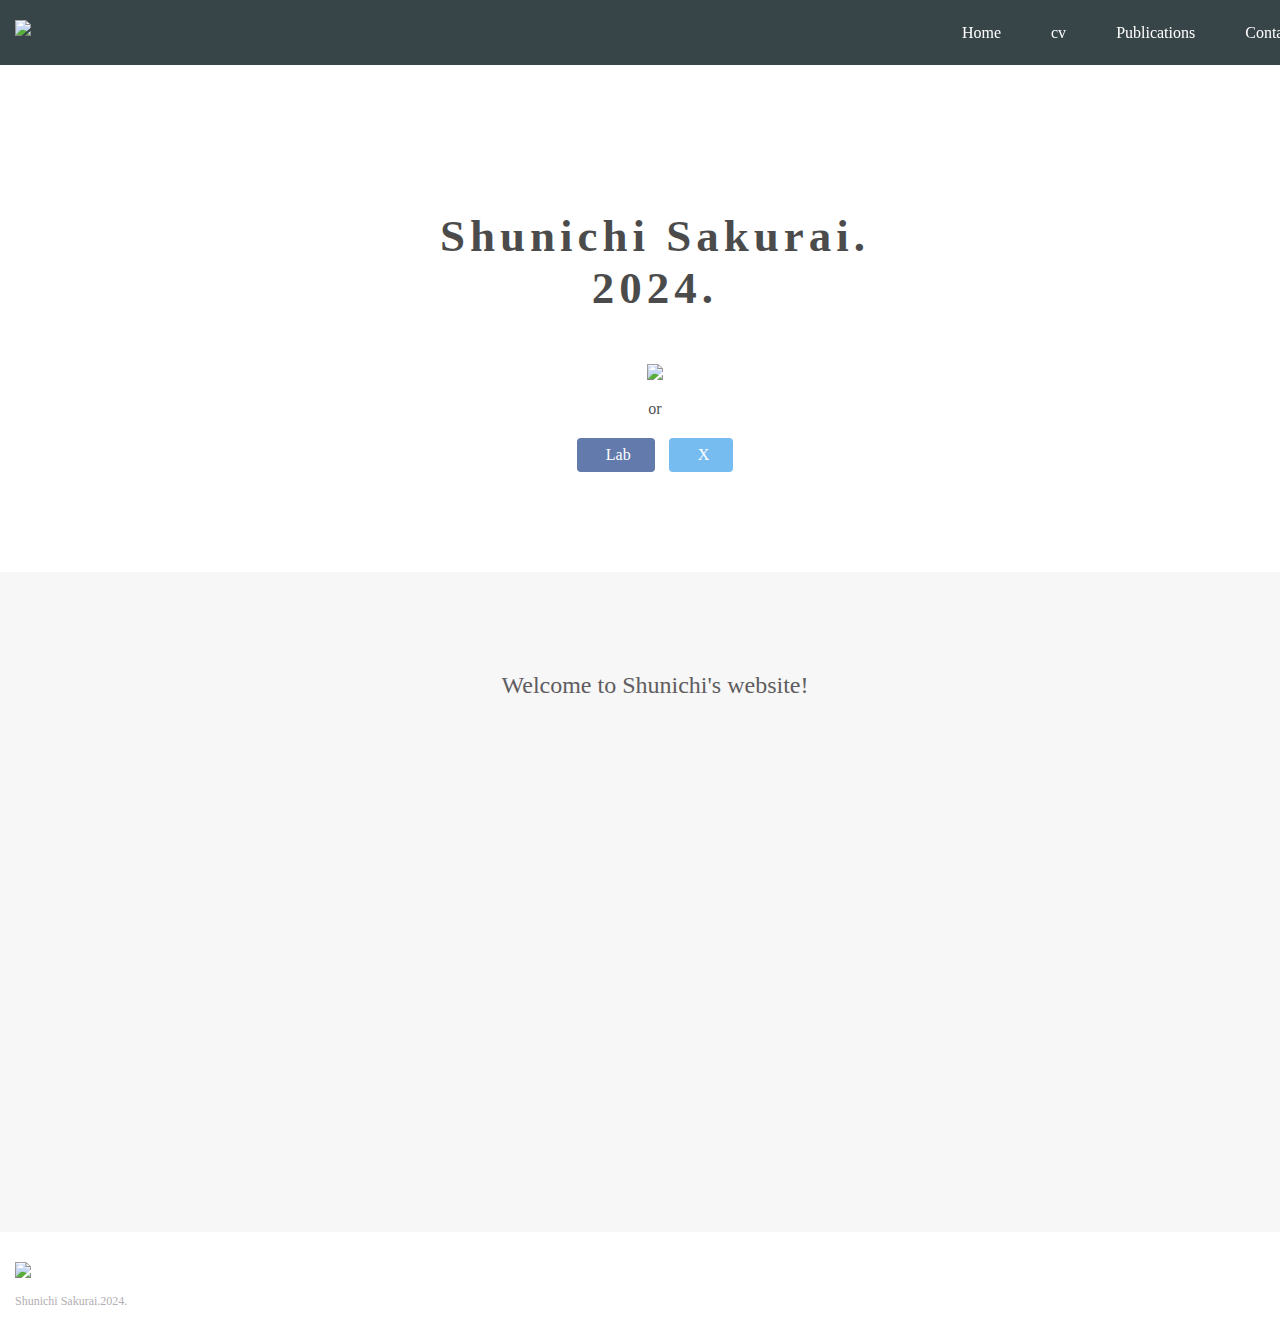
==== index.html @ 9938bb9f "Update index.html" ====
<!DOCTYPE html>
<html>
<head>
  <meta charset="utf-8">
  <meta name="description" content="Home page of Shunichi Sakurai.">
  <title>sakushunjp</title>
<!--   <link href="https://maxcdn.bootstrapcdn.com/font-awesome/4.7.0/css/font-awesome.min.css" rel="stylesheet" integrity="sha384-wvfXpqpZZVQGK6TAh5PVlGOfQNHSoD2xbE+QkPxCAFlNEevoEH3Sl0sibVcOQVnN" crossorigin="anonymous"> -->
  <link rel="stylesheet" type="text/css" href="stylesheet.css">
<!--   <link rel="preconnect" href="https://fonts.googleapis.com">
  <link rel="preconnect" href="https://fonts.gstatic.com" crossorigin>
  <link href="https://fonts.googleapis.com/css2?family=M+PLUS+Rounded+1c&display=swap" rel="stylesheet"> -->
</head>
<body>
  <header>
    <div class="container">
      <div class="header-left">
        <img class="logo" src="https://github.com/sakushunjp/sakushunjp.github.io/blob/main/sakushun_in_no.png?raw=true">
      </div>
      <span class="fa fa-bars menu-icon"></span>
      <div class="header-right">
        <a href="https://sakushunjp.github.io/">Home</a>
        <a href="https://sakushunjp.github.io/cv">cv</a>        
        <a href="https://sakushunjp.github.io/publicatoins">Publications</a>        
        <a href="https://sakushunjp.github.io/contact">Contact</a>
<!--         <a href="#" class="login">ログイン</a> -->
      </div>
    </div>
  </header>
<!-- 
      <nav id="mainNav">
      <div class="inner">
	<a class="menu" id="menu"><span>MENU</span></a>
	<div class="panel">
	  <ul>
	    <li> <a href="index.html"><strong>トップページ</strong><span>Top</span></a></li>
	    <li>
	      <a href="members.html"><strong>メンバー</strong><span>Members</span></a>
	    </li>
	    <li>
	      <a href="https://scrapbox.io/isakarilab-public/目次"><strong>研究内容</strong><span>Studies</span></a>
	    </li>
	    <li class="current-menu-item">
	      <a href="publications.html"><strong>業績</strong><span>Publications</span></a>
	    </li>
	    <li><a href="lecture.html"><strong>講義</strong><span>Lectures</span></a></li>
	    <li><a href="contact.html"><strong>連絡先・アクセス</strong><span>Contacts・Directions</span></a></li>
	  </ul>
	</div>
      </div>
    </nav> -->
  
  <div class="top-wrapper">
    <div class="container">
      <h1>Shunichi Sakurai.<br>2024.</h1>
<!--       <p>Progateはオンラインプログラミング学習サービスです。<br>初心者にもやさしいスライドとレッスンで、ウェブサービスを作りながらプログラミングを学んでいきましょう。</p> -->
      <div class="btn-wrapper">
<!--         <a href="#" class="btn signup">CV</a> -->
        <a href="https://sakushunjp.github.io/">
          <img class="logo" src="https://github.com/sakushunjp/sakushunjp.github.io/blob/main/sakurai-germeny.jpg?raw=true">
        </a>
        <p>or</p>
        <a href="https://www.katsura.sd.keio.ac.jp/" class="btn facebook" target="_blank"><span class="fa fa-home"></span>Lab</a>
        <a href="https://x.com/sakushunjp" class="btn twitter" target="_blank"><span class="fa fa-twitter"></span>X</a>
      </div>
    </div>
  </div>
  <div class="lesson-wrapper">
    <div class="container">
      <div class="heading">
        <h2>Welcome to Shunichi's website!</h2>
      </div>
<!--       <div class="lessons">
        <div class="lesson">
          <div class="lesson-icon">
            <img src="https://github.com/sakushunjp/sakushunjp.github.io/blob/main/sakurai-germeny.jpg?raw=true">
            <p>HTML & CSS</p>
          </div>
          <p class="text-contents">ウェブページの作成に使用される言語です。HTMLとCSSを組み合わせることで、静的なページを作り上げることができます。</p>
        </div>
        <div class="lesson">
          <div class="lesson-icon">
            <img src="https://prog-8.com/images/html/advanced/jQuery.png">
            <p>jQuery</p>
          </div>
          <p class="text-contents">素敵な動きを手軽に実装できるJavaScriptライブラリです。 アニメーション効果をつけたり、Ajax（エイジャックス）を使って外部ファイルを読み込んだりと色々なことができます。</p>
        </div>
        <div class="lesson">
          <div class="lesson-icon">
            <img src="https://prog-8.com/images/html/advanced/ruby.png">
            <p>Ruby</p>
          </div>
          <p class="text-contents">オープンソースの動的なプログラミング言語で、 シンプルさと高い生産性を備えています。大きなWebアプリケーションから小さな日用ツールまで、さまざまなソフトウェアを作ることができます。</p>
        </div>
         <div class="lesson">
          <div class="lesson-icon">
            <img src="https://prog-8.com/images/html/advanced/php.png">
            <p>PHP</p>
          </div>
          <p class="text-contents">HTMLだけではページの内容を変えることはできません。PHPはHTMLにプログラムを埋め込み、それを可能にします。</p>
        </div>
      </div> -->
      <div class="clear"></div>
    </div>
  </div>
<!--   <div class="message-wrapper">
    <div class="container">
      <div class="heading">
        <h2>さぁ、あなたもProgateでプログラミングを学んでみませんか?</h2>
        <h3>Let's learn to code, learn to be creative!</h3>
      </div>
      <span class="btn message">さっそく開発する</span>
    </div>
  </div> -->
  <footer>
    <div class="container">
      <img src="https://github.com/sakushunjp/sakushunjp.github.io/blob/main/sakushun_in_no.png?raw=true">
      <p>Shunichi Sakurai.2024.</p>
    </div>
  </footer>
</body>
</html>
---- stylesheet.css ----
@charset "UTF-8"
* {
  box-sizing: border-box;
}

.m-plus-rounded-1c-regular {
  font-family: "M PLUS Rounded 1c", sans-serif;
  font-weight: 400;
  font-style: normal;
}

body {
  margin: 0;
/*   font-family: "Hiragino Kaku Gothic ProN"; */
/*   font-family: "Arial", "ヒラギノ角ゴシック"sans-serif; */
  font-family: "ヒラギノ明朝", "Times",serif;

}

a {
  text-decoration: none;
}

.container {
  width: 100%;
  padding: 0 15px;
  margin: 0 auto;
}

.top-wrapper {
  padding: 180px 0 100px 0;
  background-image: url(top.png);
  background-size: cover;
  color: black;
  text-align: center;
}

.top-wrapper h1 {
  opacity: 0.7;
  font-size: 45px;
  letter-spacing: 5px;
  display: inline-block;
}

.top-wrapper p {
  opacity: 0.7;
  font-size: 16px;
  margin-bottom: 40px;
}

.btn-wrapper {
  text-align: center;
}

.btn-wrapper p {
  margin-bottom: 20px;
}

.signup {
  background-color: #239b76;
}

.facebook {
  background-color: #3b5998;
  margin-right: 10px;
}

.twitter {
  background-color: #55acee;
}

.btn {
  padding: 8px 24px;
  color: white;
  display: inline-block;
  opacity: 0.8;
  border-radius: 4px;
  text-align: center;
}

.btn:hover {
  opacity: 1;
}

.fa {
  margin-right: 5px;
}

header {
  height: 65px;
  width: 100%;
  background-color: rgba(34,49,52,0.9);
  position :fixed;
  top: 0;
  z-index: 10;
}

.logo {
  width: 124px;
  margin-top: 20px;
}

.header-left {
  float: left;
}

.header-right {
  float: right;
  margin-right: -25px;
}

.header-right a {
  line-height: 65px;
  padding: 0 25px;
  color: white;
  display: block;
  float: left;
  transition: all 0.5s;
}

.header-right a:hover {
  background-color: rgba(255,255,255,0.3);
}

.lesson-wrapper {
  height: 580px;
  padding-bottom: 80px;
  padding-left: 5%;
  padding-right: 5%;
  background-color: #f7f7f7;
  text-align: center;
}

.heading {
  padding-top: 80px;
  padding-bottom: 50px;
  color: #5f5d60;
}

.heading h2 {
  font-weight: normal;
}

.lesson {
  float: left;
  width: 25%;
}

.lesson-icon {
  position: relative;
}

.lesson-icon p {
  position: absolute;
  top: 37%;
  width: 100%;
  color: white;
}

.text-contents {
  width: 80%;
  display: inline-block;
  margin-top: 15px;
  font-size: 13px;
  color: #b3aeb5;
}

.heading h3 {
  font-weight: normal;
}

.message-wrapper {
  border-bottom: 1px solid #eee;
  padding-bottom: 80px;
  text-align: center;
}

.message {
  padding: 15px 40px;
  background-color: #5dca88;
  cursor: pointer;
  box-shadow: 0px 7px #1a7940;
}

.message:active {
  position: relative;
  top: 7px;
  box-shadow: none;
}

footer img {
  width: 125px;
}

footer p {
  color: #b3aeb5;
  font-size: 12px;
}

footer {
  padding-top: 30px;
  padding-bottom: 20px;
}

.menu-icon {
  color: white;
  float: right;
  font-size: 25px;
  padding: 21px 0;
  display: none;
}

.clear {
  clear: left;
}

@media all and (max-width: 1000px) {
  .lesson {
    width: 50%;
    margin-bottom: 50px;
  }

  .lesson-wrapper {
    height: 990px;
  }

  footer {
    text-align: center;
  }
}

@media all and (max-width: 750px) {
  .top-wrapper h1 {
    font-size: 32px;
  }

  .heading h2 {
    font-size: 20px;
  }
}

@media all and (max-width: 670px) {
  .header-right {
    display: none;
  }

  .menu-icon {
    display: block;
  }

  .top-wrapper .btn {
    width: 100%;
  }

  .twitter {
    margin-top: 10px;
  }

  .top-wrapper {
    text-align: left;
  }

  .top-wrapper h1 {
    font-size: 24px;
  }

  .top-wrapper p {
    font-size: 14px;
  }

  .lesson {
    width: 100%;
  }

  .lesson-wrapper {
    height: 1700px;
  }

  .message-wrapper .btn {
    width: 100%;
  }
}
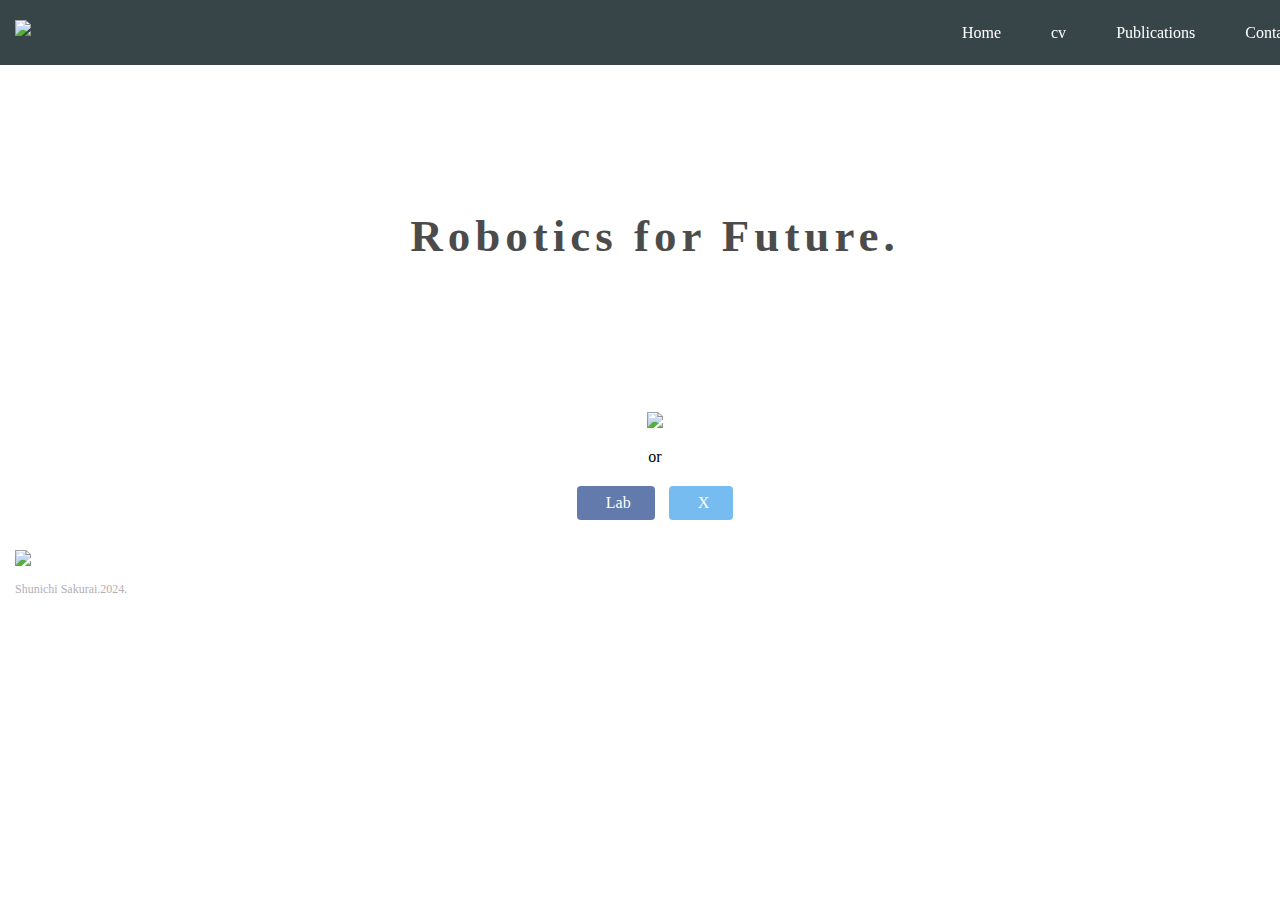
==== commit 6f051989: "Update index.html" ====
--- a/index.html
+++ b/index.html
@@ -26,35 +26,15 @@
       </div>
     </div>
   </header>
-<!-- 
-      <nav id="mainNav">
-      <div class="inner">
-	<a class="menu" id="menu"><span>MENU</span></a>
-	<div class="panel">
-	  <ul>
-	    <li> <a href="index.html"><strong>トップページ</strong><span>Top</span></a></li>
-	    <li>
-	      <a href="members.html"><strong>メンバー</strong><span>Members</span></a>
-	    </li>
-	    <li>
-	      <a href="https://scrapbox.io/isakarilab-public/目次"><strong>研究内容</strong><span>Studies</span></a>
-	    </li>
-	    <li class="current-menu-item">
-	      <a href="publications.html"><strong>業績</strong><span>Publications</span></a>
-	    </li>
-	    <li><a href="lecture.html"><strong>講義</strong><span>Lectures</span></a></li>
-	    <li><a href="contact.html"><strong>連絡先・アクセス</strong><span>Contacts・Directions</span></a></li>
-	  </ul>
-	</div>
-      </div>
-    </nav> -->
   
   <div class="top-wrapper">
     <div class="container">
-      <h1>Shunichi Sakurai.<br>2024.</h1>
-<!--       <p>Progateはオンラインプログラミング学習サービスです。<br>初心者にもやさしいスライドとレッスンで、ウェブサービスを作りながらプログラミングを学んでいきましょう。</p> -->
+      <h1>Robotics for Future.</h1>
+    </div>
+  </div>
+  <div class="main-wrapper">
+    <div class="container">
       <div class="btn-wrapper">
-<!--         <a href="#" class="btn signup">CV</a> -->
         <a href="https://sakushunjp.github.io/">
           <img class="logo" src="https://github.com/sakushunjp/sakushunjp.github.io/blob/main/sakurai-germeny.jpg?raw=true">
         </a>
@@ -64,53 +44,6 @@
       </div>
     </div>
   </div>
-  <div class="lesson-wrapper">
-    <div class="container">
-      <div class="heading">
-        <h2>Welcome to Shunichi's website!</h2>
-      </div>
-<!--       <div class="lessons">
-        <div class="lesson">
-          <div class="lesson-icon">
-            <img src="https://github.com/sakushunjp/sakushunjp.github.io/blob/main/sakurai-germeny.jpg?raw=true">
-            <p>HTML & CSS</p>
-          </div>
-          <p class="text-contents">ウェブページの作成に使用される言語です。HTMLとCSSを組み合わせることで、静的なページを作り上げることができます。</p>
-        </div>
-        <div class="lesson">
-          <div class="lesson-icon">
-            <img src="https://prog-8.com/images/html/advanced/jQuery.png">
-            <p>jQuery</p>
-          </div>
-          <p class="text-contents">素敵な動きを手軽に実装できるJavaScriptライブラリです。 アニメーション効果をつけたり、Ajax（エイジャックス）を使って外部ファイルを読み込んだりと色々なことができます。</p>
-        </div>
-        <div class="lesson">
-          <div class="lesson-icon">
-            <img src="https://prog-8.com/images/html/advanced/ruby.png">
-            <p>Ruby</p>
-          </div>
-          <p class="text-contents">オープンソースの動的なプログラミング言語で、 シンプルさと高い生産性を備えています。大きなWebアプリケーションから小さな日用ツールまで、さまざまなソフトウェアを作ることができます。</p>
-        </div>
-         <div class="lesson">
-          <div class="lesson-icon">
-            <img src="https://prog-8.com/images/html/advanced/php.png">
-            <p>PHP</p>
-          </div>
-          <p class="text-contents">HTMLだけではページの内容を変えることはできません。PHPはHTMLにプログラムを埋め込み、それを可能にします。</p>
-        </div>
-      </div> -->
-      <div class="clear"></div>
-    </div>
-  </div>
-<!--   <div class="message-wrapper">
-    <div class="container">
-      <div class="heading">
-        <h2>さぁ、あなたもProgateでプログラミングを学んでみませんか?</h2>
-        <h3>Let's learn to code, learn to be creative!</h3>
-      </div>
-      <span class="btn message">さっそく開発する</span>
-    </div>
-  </div> -->
   <footer>
     <div class="container">
       <img src="https://github.com/sakushunjp/sakushunjp.github.io/blob/main/sakushun_in_no.png?raw=true">
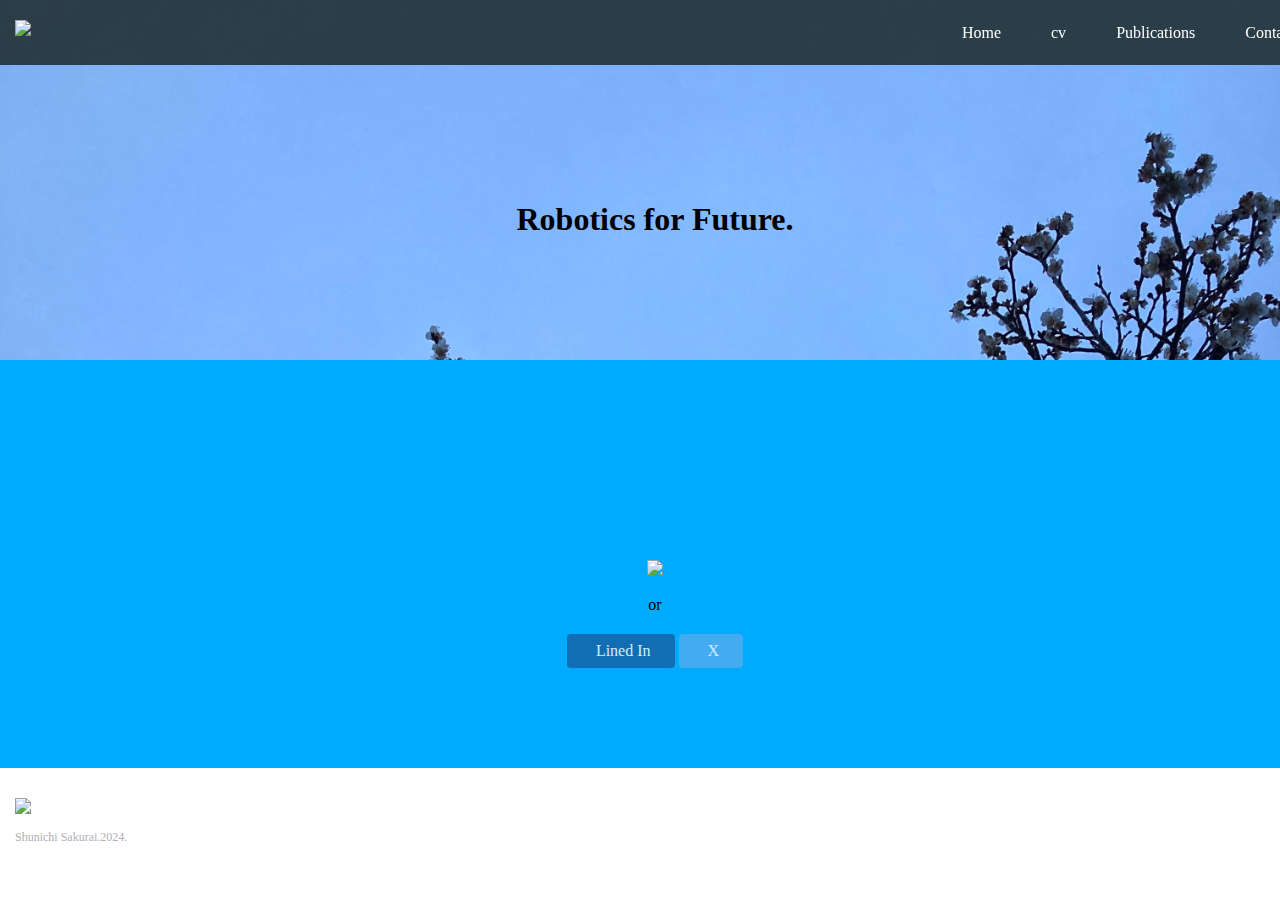
==== commit cb02e4d5: "Update index.html" ====
--- a/index.html
+++ b/index.html
@@ -39,7 +39,7 @@
           <img class="logo" src="https://github.com/sakushunjp/sakushunjp.github.io/blob/main/sakurai-germeny.jpg?raw=true">
         </a>
         <p>or</p>
-        <a href="https://www.katsura.sd.keio.ac.jp/" class="btn facebook" target="_blank"><span class="fa fa-home"></span>Lab</a>
+        <a href="https://www.linkedin.com/in/shunichi-sakurai-4b9b7b270/" class="btn linkedin" target="_blank"><span class="fa fa-home"></span>Lined In</a>
         <a href="https://x.com/sakushunjp" class="btn twitter" target="_blank"><span class="fa fa-twitter"></span>X</a>
       </div>
     </div>
--- a/stylesheet.css
+++ b/stylesheet.css
@@ -29,23 +29,17 @@
 
 .top-wrapper {
   padding: 180px 0 100px 0;
-  background-image: url(top.png);
+  background-image: url(ume-winter.jpg);
   background-size: cover;
   color: black;
   text-align: center;
 }
 
-.top-wrapper h1 {
-  opacity: 0.7;
-  font-size: 45px;
-  letter-spacing: 5px;
-  display: inline-block;
-}
-
-.top-wrapper p {
-  opacity: 0.7;
-  font-size: 16px;
-  margin-bottom: 40px;
+.main-wrapper {
+  padding: 180px 0 100px 0;
+  background-color: #00aaff;
+  color: black;
+  text-align: center;
 }
 
 .btn-wrapper {
@@ -56,13 +50,8 @@
   margin-bottom: 20px;
 }
 
-.signup {
-  background-color: #239b76;
-}
-
-.facebook {
-  background-color: #3b5998;
-  margin-right: 10px;
+.linkedin {
+  background-color: #1760a0;
 }
 
 .twitter {
@@ -122,15 +111,6 @@
   background-color: rgba(255,255,255,0.3);
 }
 
-.lesson-wrapper {
-  height: 580px;
-  padding-bottom: 80px;
-  padding-left: 5%;
-  padding-right: 5%;
-  background-color: #f7f7f7;
-  text-align: center;
-}
-
 .heading {
   padding-top: 80px;
   padding-bottom: 50px;
@@ -139,22 +119,6 @@
 
 .heading h2 {
   font-weight: normal;
-}
-
-.lesson {
-  float: left;
-  width: 25%;
-}
-
-.lesson-icon {
-  position: relative;
-}
-
-.lesson-icon p {
-  position: absolute;
-  top: 37%;
-  width: 100%;
-  color: white;
 }
 
 .text-contents {
@@ -169,25 +133,6 @@
   font-weight: normal;
 }
 
-.message-wrapper {
-  border-bottom: 1px solid #eee;
-  padding-bottom: 80px;
-  text-align: center;
-}
-
-.message {
-  padding: 15px 40px;
-  background-color: #5dca88;
-  cursor: pointer;
-  box-shadow: 0px 7px #1a7940;
-}
-
-.message:active {
-  position: relative;
-  top: 7px;
-  box-shadow: none;
-}
-
 footer img {
   width: 125px;
 }
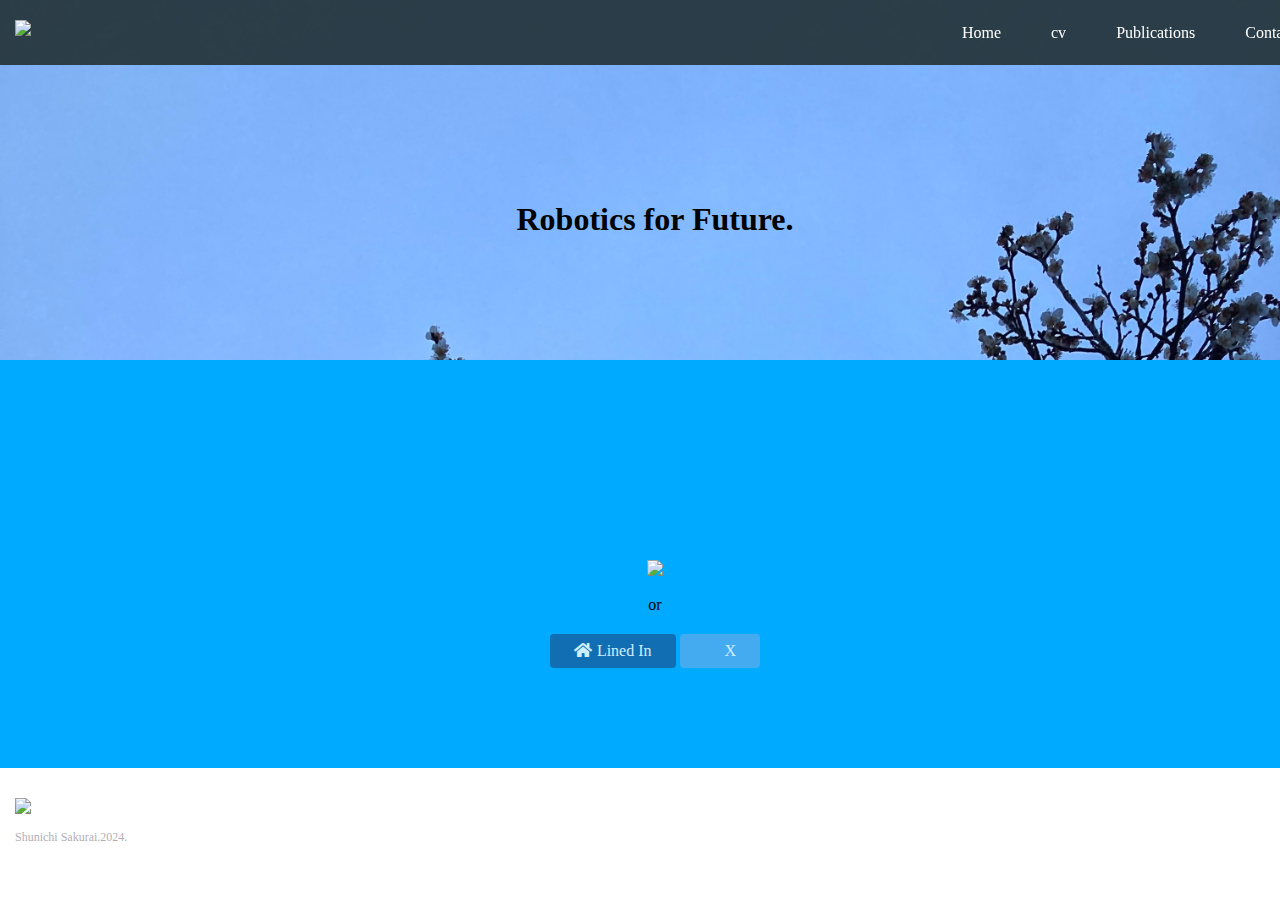
==== commit 5f214475: "Update index.html" ====
--- a/index.html
+++ b/index.html
@@ -5,6 +5,7 @@
   <meta name="description" content="Home page of Shunichi Sakurai.">
   <title>sakushunjp</title>
 <!--   <link href="https://maxcdn.bootstrapcdn.com/font-awesome/4.7.0/css/font-awesome.min.css" rel="stylesheet" integrity="sha384-wvfXpqpZZVQGK6TAh5PVlGOfQNHSoD2xbE+QkPxCAFlNEevoEH3Sl0sibVcOQVnN" crossorigin="anonymous"> -->
+  <link rel="stylesheet" href="https://use.fontawesome.com/releases/v5.6.3/css/all.css">
   <link rel="stylesheet" type="text/css" href="stylesheet.css">
 <!--   <link rel="preconnect" href="https://fonts.googleapis.com">
   <link rel="preconnect" href="https://fonts.gstatic.com" crossorigin>
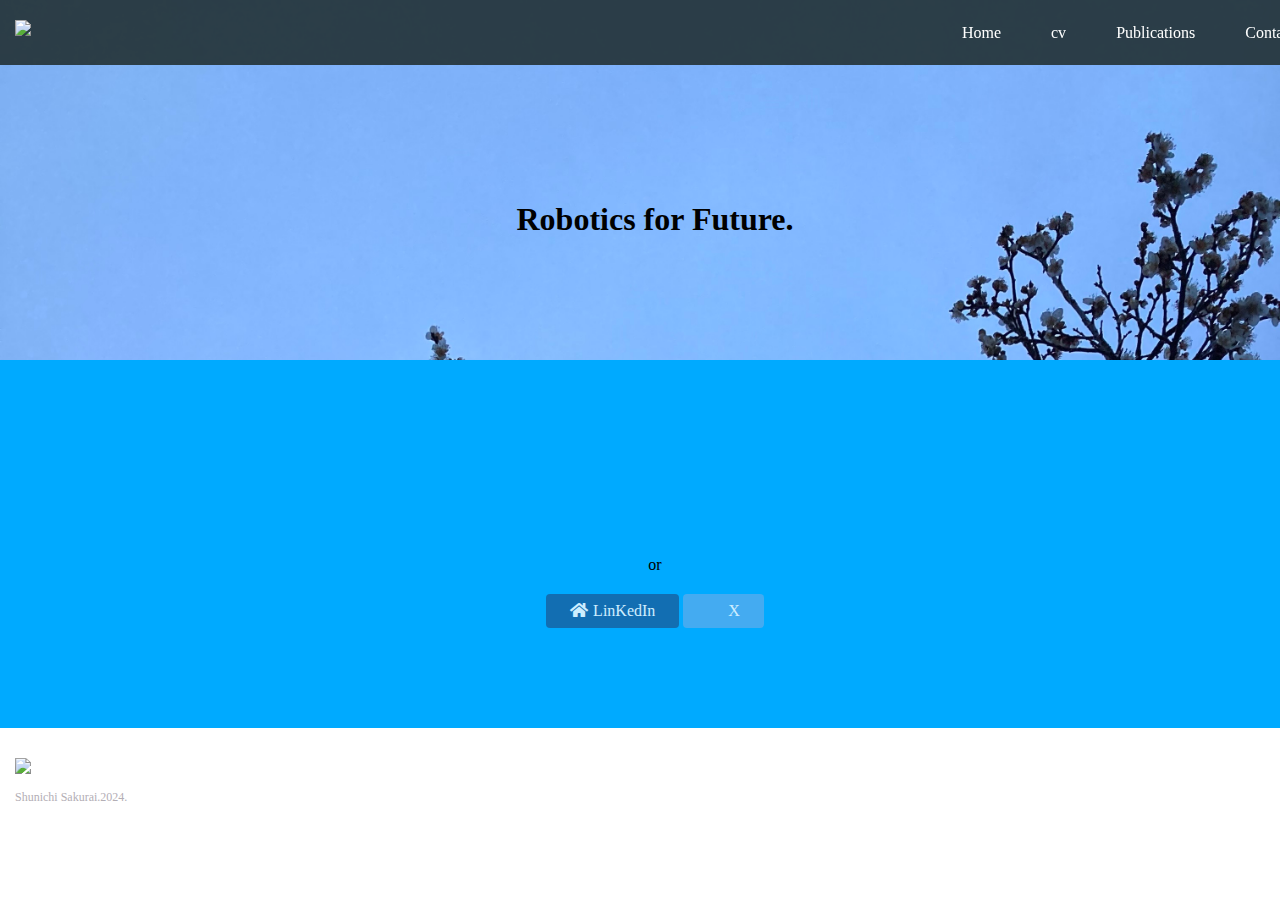
==== commit 7d614ce8: "Update index.html" ====
--- a/index.html
+++ b/index.html
@@ -36,11 +36,11 @@
   <div class="main-wrapper">
     <div class="container">
       <div class="btn-wrapper">
-        <a href="https://sakushunjp.github.io/">
+<!--         <a href="https://sakushunjp.github.io/">
           <img class="logo" src="https://github.com/sakushunjp/sakushunjp.github.io/blob/main/sakurai-germeny.jpg?raw=true">
-        </a>
+        </a> -->
         <p>or</p>
-        <a href="https://www.linkedin.com/in/shunichi-sakurai-4b9b7b270/" class="btn linkedin" target="_blank"><span class="fa fa-home"></span>Lined In</a>
+        <a href="https://www.linkedin.com/in/shunichi-sakurai-4b9b7b270/" class="btn linkedin" target="_blank"><span class="fa fa-home"></span>LinKedIn</a>
         <a href="https://x.com/sakushunjp" class="btn twitter" target="_blank"><span class="fa fa-twitter"></span>X</a>
       </div>
     </div>
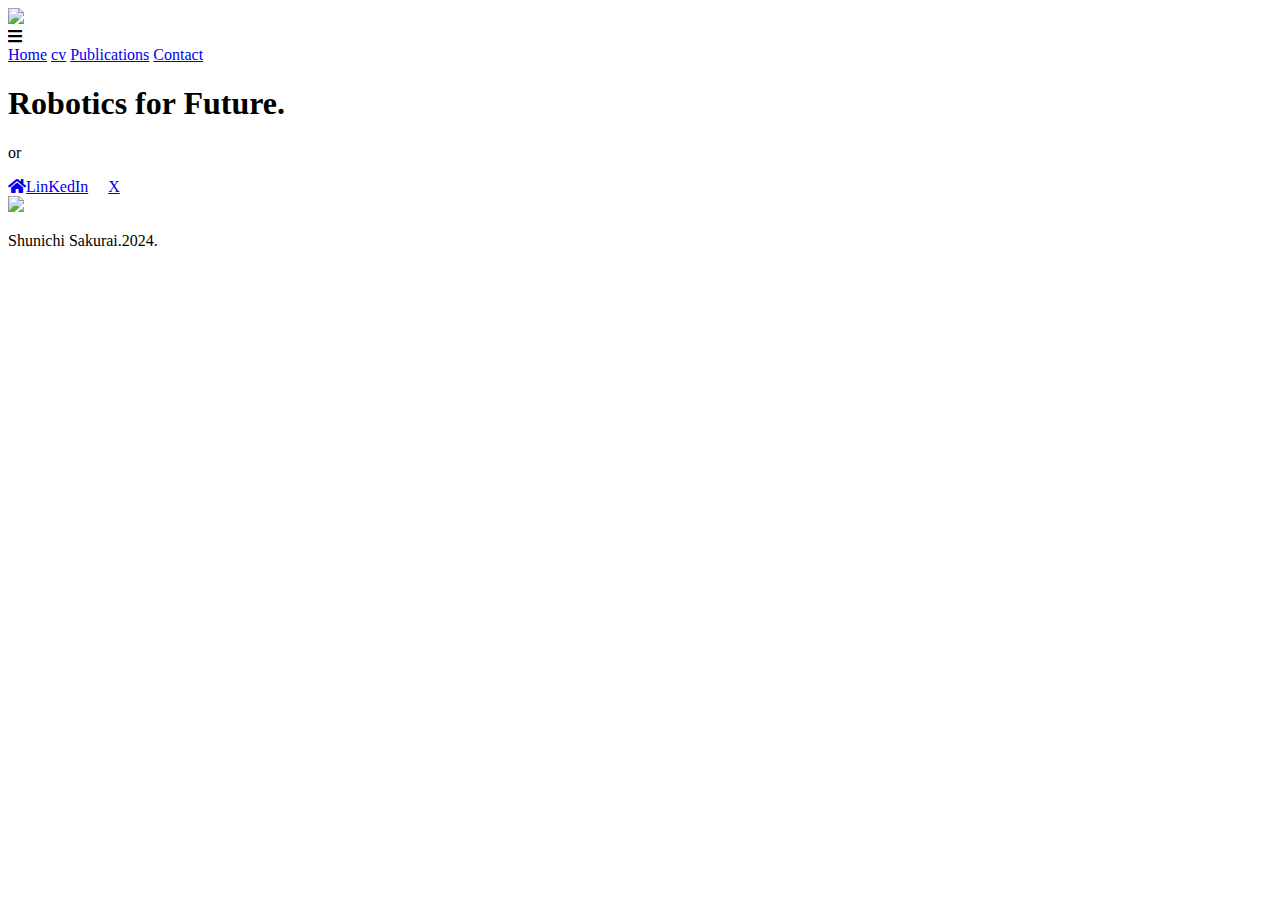
==== commit c3687de7: "Update index.html" ====
--- a/index.html
+++ b/index.html
@@ -4,9 +4,9 @@
   <meta charset="utf-8">
   <meta name="description" content="Home page of Shunichi Sakurai.">
   <title>sakushunjp</title>
-<!--   <link href="https://maxcdn.bootstrapcdn.com/font-awesome/4.7.0/css/font-awesome.min.css" rel="stylesheet" integrity="sha384-wvfXpqpZZVQGK6TAh5PVlGOfQNHSoD2xbE+QkPxCAFlNEevoEH3Sl0sibVcOQVnN" crossorigin="anonymous"> -->
+  <link href="https://maxcdn.bootstrapcdn.com/font-awesome/4.7.0/css/font-awesome.min.css" rel="stylesheet" integrity="sha384-wvfXpqpZZVQGK6TAh5PVlGOfQNHSoD2xbE+QkPxCAFlNEevoEH3Sl0sibVcOQVnN" crossorigin="anonymous">
   <link rel="stylesheet" href="https://use.fontawesome.com/releases/v5.6.3/css/all.css">
-  <link rel="stylesheet" type="text/css" href="stylesheet.css">
+<!--   <link rel="stylesheet" type="text/css" href="stylesheet.css"> -->
 <!--   <link rel="preconnect" href="https://fonts.googleapis.com">
   <link rel="preconnect" href="https://fonts.gstatic.com" crossorigin>
   <link href="https://fonts.googleapis.com/css2?family=M+PLUS+Rounded+1c&display=swap" rel="stylesheet"> -->
--- a/stylesheet.css
+++ b/stylesheet.css
@@ -12,8 +12,8 @@
 body {
   margin: 0;
 /*   font-family: "Hiragino Kaku Gothic ProN"; */
-/*   font-family: "Arial", "ヒラギノ角ゴシック"sans-serif; */
-  font-family: "ヒラギノ明朝", "Times",serif;
+  font-family: "Arial", "ヒラギノ角ゴシック"sans-serif;
+/*   font-family: "ヒラギノ明朝", "Times",serif; */
 
 }
 
@@ -37,7 +37,7 @@
 
 .main-wrapper {
   padding: 180px 0 100px 0;
-  background-color: #00aaff;
+  background-color: #dbedf0;
   color: black;
   text-align: center;
 }
@@ -100,7 +100,7 @@
 
 .header-right a {
   line-height: 65px;
-  padding: 0 25px;
+  padding: 0 2px;
   color: white;
   display: block;
   float: left;
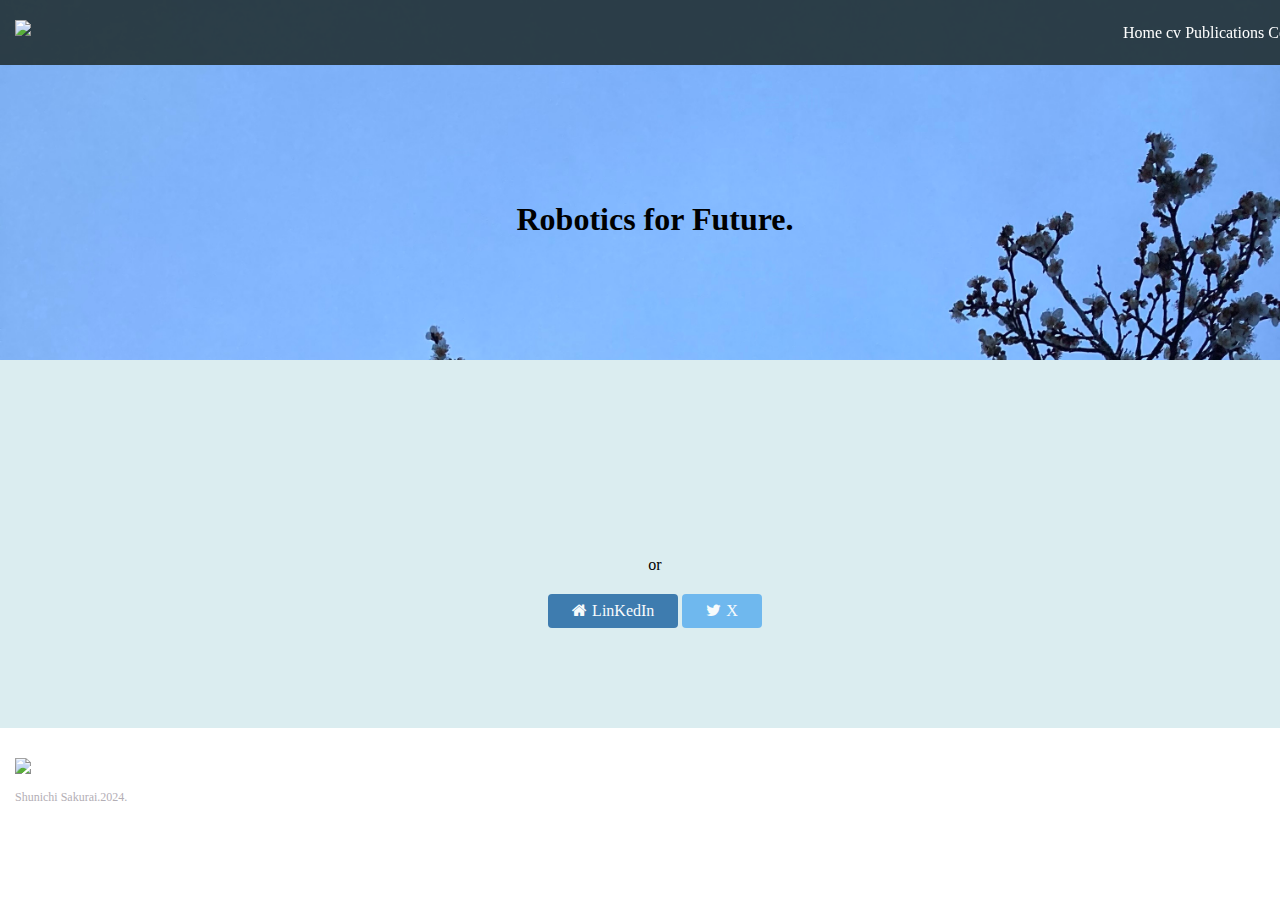
==== commit 9379f5e9: "Update index.html" ====
--- a/index.html
+++ b/index.html
@@ -5,8 +5,8 @@
   <meta name="description" content="Home page of Shunichi Sakurai.">
   <title>sakushunjp</title>
   <link href="https://maxcdn.bootstrapcdn.com/font-awesome/4.7.0/css/font-awesome.min.css" rel="stylesheet" integrity="sha384-wvfXpqpZZVQGK6TAh5PVlGOfQNHSoD2xbE+QkPxCAFlNEevoEH3Sl0sibVcOQVnN" crossorigin="anonymous">
-  <link rel="stylesheet" href="https://use.fontawesome.com/releases/v5.6.3/css/all.css">
-<!--   <link rel="stylesheet" type="text/css" href="stylesheet.css"> -->
+<!--   <link rel="stylesheet" href="https://use.fontawesome.com/releases/v5.6.3/css/all.css"> -->
+  <link rel="stylesheet" type="text/css" href="stylesheet.css">
 <!--   <link rel="preconnect" href="https://fonts.googleapis.com">
   <link rel="preconnect" href="https://fonts.gstatic.com" crossorigin>
   <link href="https://fonts.googleapis.com/css2?family=M+PLUS+Rounded+1c&display=swap" rel="stylesheet"> -->
--- a/stylesheet.css
+++ b/stylesheet.css
@@ -160,15 +160,6 @@
 }
 
 @media all and (max-width: 1000px) {
-  .lesson {
-    width: 50%;
-    margin-bottom: 50px;
-  }
-
-  .lesson-wrapper {
-    height: 990px;
-  }
-
   footer {
     text-align: center;
   }
@@ -213,14 +204,6 @@
     font-size: 14px;
   }
 
-  .lesson {
-    width: 100%;
-  }
-
-  .lesson-wrapper {
-    height: 1700px;
-  }
-
   .message-wrapper .btn {
     width: 100%;
   }
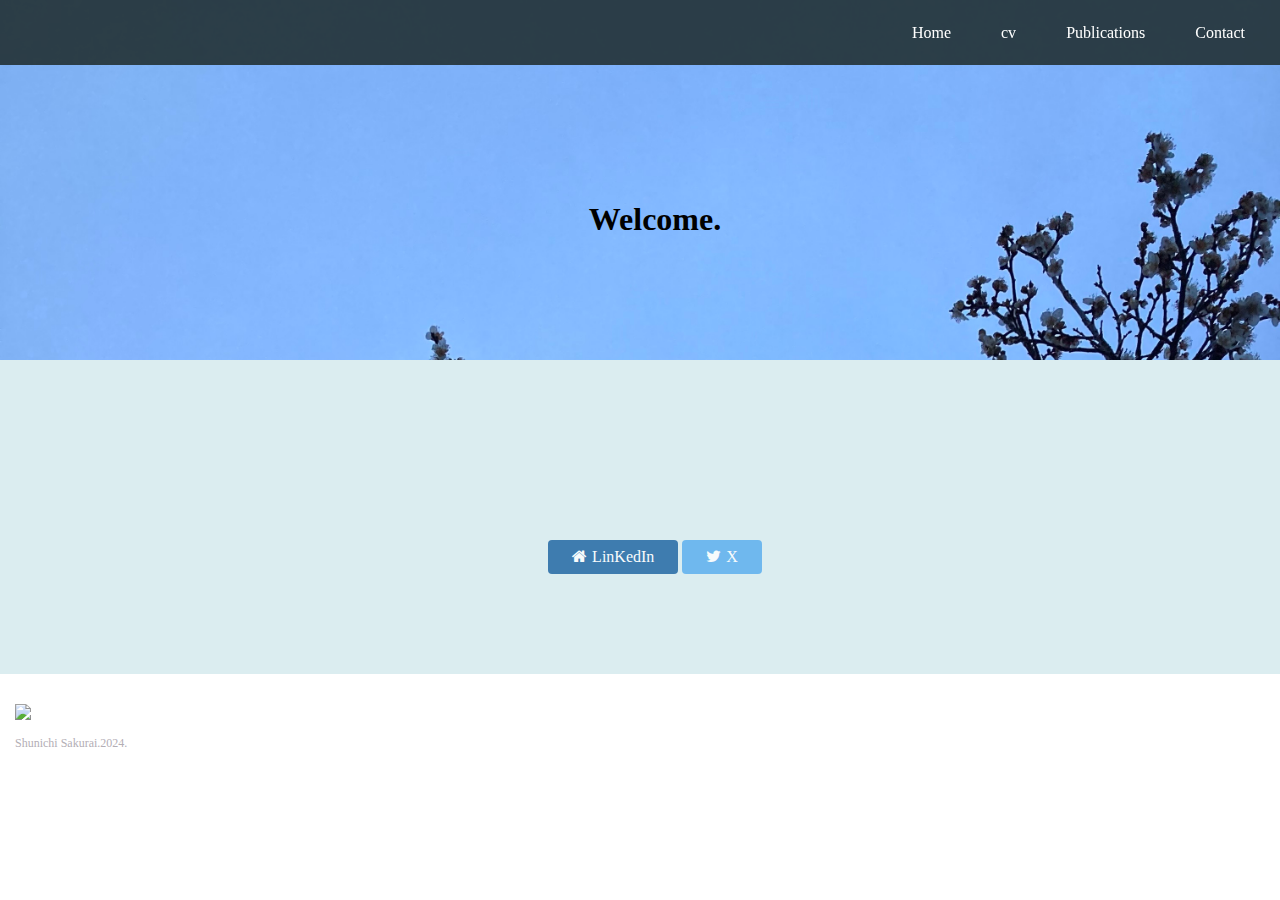
==== commit 3aa87445: "Update index.html" ====
--- a/index.html
+++ b/index.html
@@ -14,9 +14,9 @@
 <body>
   <header>
     <div class="container">
-      <div class="header-left">
+<!--       <div class="header-left">
         <img class="logo" src="https://github.com/sakushunjp/sakushunjp.github.io/blob/main/sakushun_in_no.png?raw=true">
-      </div>
+      </div> -->
       <span class="fa fa-bars menu-icon"></span>
       <div class="header-right">
         <a href="https://sakushunjp.github.io/">Home</a>
@@ -30,7 +30,7 @@
   
   <div class="top-wrapper">
     <div class="container">
-      <h1>Robotics for Future.</h1>
+      <h1>Welcome.</h1>
     </div>
   </div>
   <div class="main-wrapper">
@@ -39,7 +39,7 @@
 <!--         <a href="https://sakushunjp.github.io/">
           <img class="logo" src="https://github.com/sakushunjp/sakushunjp.github.io/blob/main/sakurai-germeny.jpg?raw=true">
         </a> -->
-        <p>or</p>
+<!--         <p>or</p> -->
         <a href="https://www.linkedin.com/in/shunichi-sakurai-4b9b7b270/" class="btn linkedin" target="_blank"><span class="fa fa-home"></span>LinKedIn</a>
         <a href="https://x.com/sakushunjp" class="btn twitter" target="_blank"><span class="fa fa-twitter"></span>X</a>
       </div>
--- a/stylesheet.css
+++ b/stylesheet.css
@@ -95,12 +95,12 @@
 
 .header-right {
   float: right;
-  margin-right: -25px;
+  margin-right: 25px;
 }
 
 .header-right a {
   line-height: 65px;
-  padding: 0 2px;
+  padding: 0 25px;
   color: white;
   display: block;
   float: left;
